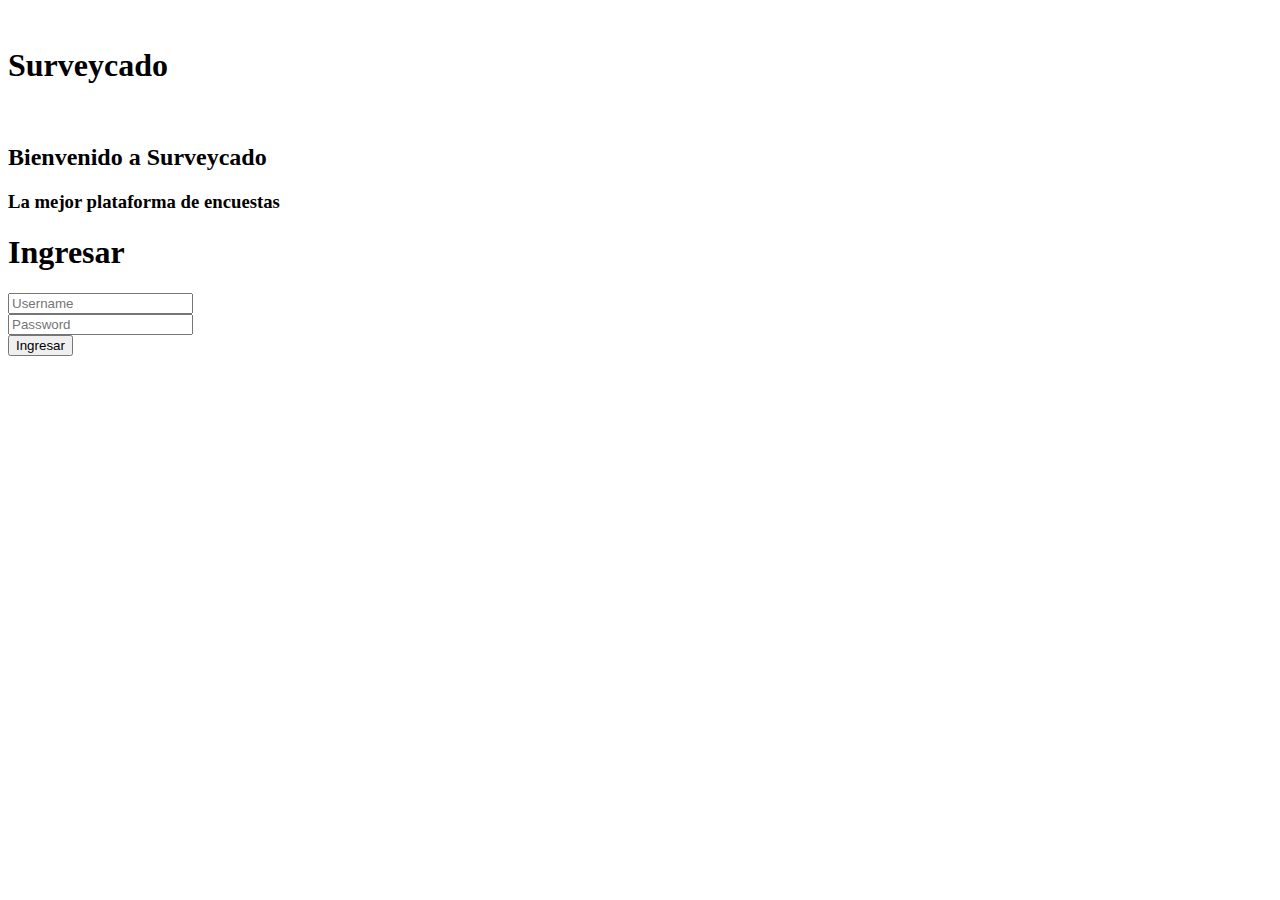
==== index.html @ 6c0d2b6a "commit on animaciones" ====
<!DOCTYPE html>
<html lang="en">
<head>
    <meta charset="UTF-8">
    <meta http-equiv="X-UA-Compatible" content="IE=edge">
    <meta name="viewport" content="width=device-width, initial-scale=1.0">
    <link rel="stylesheet" href="./css/navbar.css">
    <link rel="stylesheet" href="./css/login.css">
    <link rel="stylesheet" href="https://cdnjs.cloudflare.com/ajax/libs/animate.css/4.1.1/animate.min.css"/>
    <title>Surveycado</title>
</head>
<body>
    <nav class="navbar-grid">
        <div class="grid-item">
            <img class="logo" src="./imgs/logo.png" alt="">
            <h1 id="navTitle">Surveycado</h1>
        </div>    
        <a class="grid-item" href="./contacto.html"><img class="navImgs" src="./imgs/contact.png" alt="" ></a>
        <a class="grid-item" href="./register.html"><img class="navImgs" src="./imgs/register.jpg" alt=""></a>
    </nav>
    <div class="grid-body">
        <h2 class="grid-body-item">Bienvenido a Surveycado</h2>
        <h3 class="grid-body-item" id="bottomH2">La mejor plataforma de encuestas</h2>
        <h1 class="grid-body-item">Ingresar</h1>
        <div class="grid-body-item containReg">
            <form>
                <div>
                    <input type="text" placeholder="Username">
                </div>
                <div>
                    <input type="text" placeholder="Password">
                </div>
                <button type="submit">Ingresar</button>
            </form>
        </div>
    </div>
    
</body>
</html>
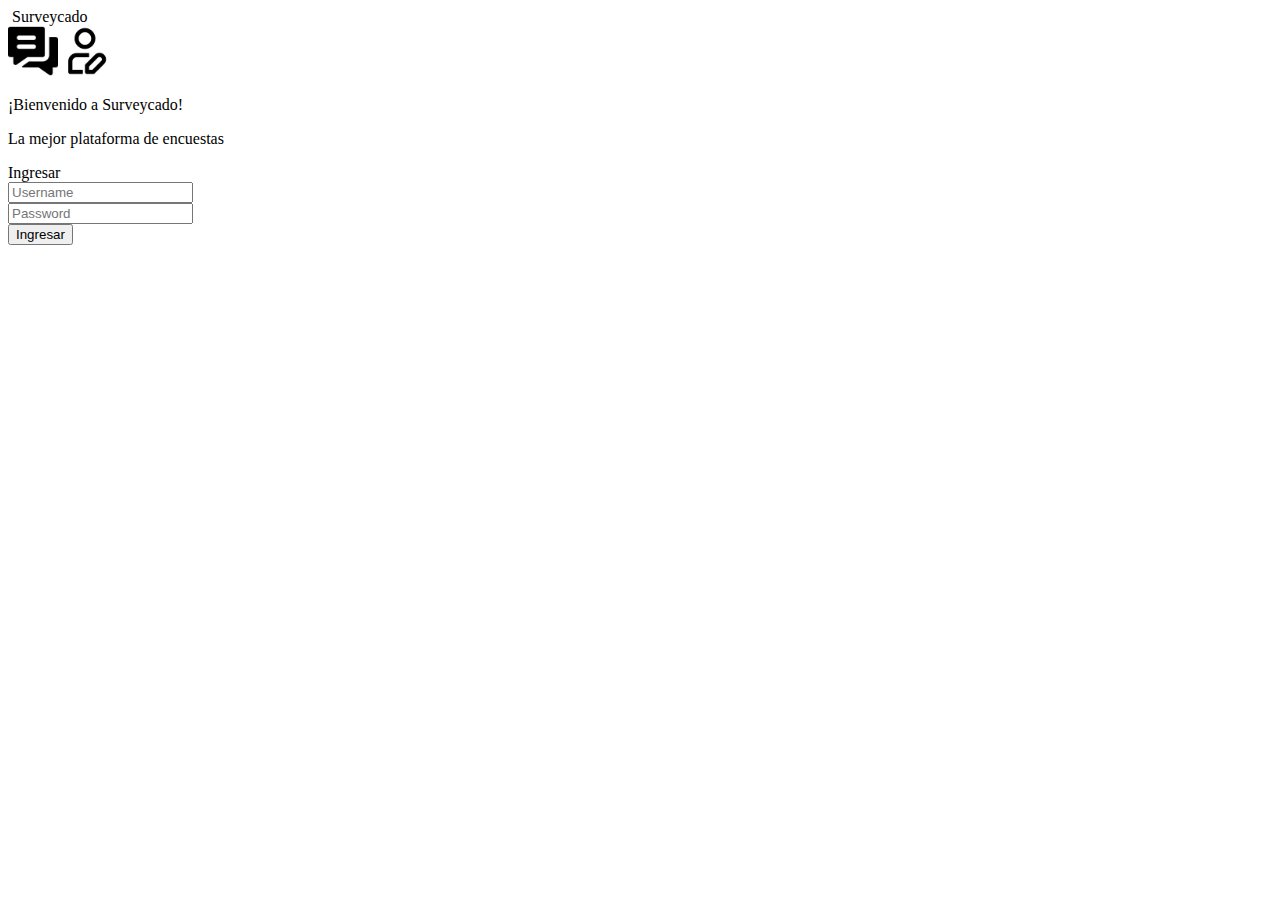
==== commit f21fca5f: "commit on fullBootstrap" ====
--- a/index.html
+++ b/index.html
@@ -4,36 +4,41 @@
     <meta charset="UTF-8">
     <meta http-equiv="X-UA-Compatible" content="IE=edge">
     <meta name="viewport" content="width=device-width, initial-scale=1.0">
-    <link rel="stylesheet" href="./css/navbar.css">
-    <link rel="stylesheet" href="./css/login.css">
+    <link rel="stylesheet" href="./css/comp.css">
     <link rel="stylesheet" href="https://cdnjs.cloudflare.com/ajax/libs/animate.css/4.1.1/animate.min.css"/>
+    <link href="https://cdn.jsdelivr.net/npm/bootstrap@5.2.0-beta1/dist/css/bootstrap.min.css" rel="stylesheet" integrity="sha384-0evHe/X+R7YkIZDRvuzKMRqM+OrBnVFBL6DOitfPri4tjfHxaWutUpFmBp4vmVor" crossorigin="anonymous">
     <title>Surveycado</title>
 </head>
 <body>
-    <nav class="navbar-grid">
-        <div class="grid-item">
-            <img class="logo" src="./imgs/logo.png" alt="">
-            <h1 id="navTitle">Surveycado</h1>
-        </div>    
-        <a class="grid-item" href="./contacto.html"><img class="navImgs" src="./imgs/contact.png" alt="" ></a>
-        <a class="grid-item" href="./register.html"><img class="navImgs" src="./imgs/register.jpg" alt=""></a>
+    <nav class="navbar navbar-brand bg-success container-fluid">
+        <div>
+            <img class="logo animate__bounce img-fluid float-left" width="80" src="./imgs/logo.png" alt="">
+            <span class="navbrand h1 animate__backInDown">Surveycado</span>
+        </div>
+        <div class="float-right d-flex">
+            <a href="./contacto.html"><img class="navImgs mx-2" width="50" src="./imgs/contact.png" alt="" ></a>
+            <a href="./register.html"><img class="navImgs mx-2" width="50" src="./imgs/register.png" alt=""></a>
+        </div>
     </nav>
-    <div class="grid-body">
-        <h2 class="grid-body-item">Bienvenido a Surveycado</h2>
-        <h3 class="grid-body-item" id="bottomH2">La mejor plataforma de encuestas</h2>
-        <h1 class="grid-body-item">Ingresar</h1>
-        <div class="grid-body-item containReg">
-            <form>
-                <div>
-                    <input type="text" placeholder="Username">
-                </div>
-                <div>
-                    <input type="text" placeholder="Password">
-                </div>
-                <button type="submit">Ingresar</button>
-            </form>
+    </div>
+    <p class="text-center h2 animH3">¡Bienvenido a Surveycado!</p>
+    <p class="text-center h5 animH2 mb-5">La mejor plataforma de encuestas</p>
+    <div class="container w-100">
+        <div class="card border-success mx-sm-5 cardAnim">
+            <span class="text-center card-header h3">Ingresar</span>
+            <div class="card-body ">
+                <form action="nada">
+                    <div class="form-group pb-3">
+                        <input type="text" placeholder="Username" name="username" id="username" class="form-control">
+                    </div>
+                    <div class="form-group pb-3">
+                        <input type="password" placeholder="Password" name="password" id="password" class="form-control">
+                    </div>
+                        <button type="submit" class="btn btn-success">Ingresar</button>
+                </form>
+            </div>
         </div>
     </div>
-    
+    <script src="https://cdn.jsdelivr.net/npm/bootstrap@5.2.0-beta1/dist/js/bootstrap.bundle.min.js" integrity="sha384-pprn3073KE6tl6bjs2QrFaJGz5/SUsLqktiwsUTF55Jfv3qYSDhgCecCxMW52nD2" crossorigin="anonymous"></script>
 </body>
 </html>--- a/css/comp.css
+++ b/css/comp.css
@@ -0,0 +1,30 @@
+.logo {
+    animation: bounce 1s linear 1s;  
+}
+
+.animH2{
+    animation: bounceInLeft 3s linear;
+}
+.animH3{
+    animation: bounceInLeft 4s linear;
+}
+.cardAnim{
+    animation: bounceInLeft 1.5s;
+}
+
+@media (min-width:768px) {
+    .navImgs{
+        transition: transform 0.5s;
+    }
+    .navImgs:hover{
+        transform: scale(1.3);
+    }
+    .glowingCard{
+        transition: all 0.5s;
+        animation: bounceInLeft 1.5s;
+    }
+    .glowingCard:hover{
+        transform: scale(1.2);
+        background-color: lightgreen;
+    }
+}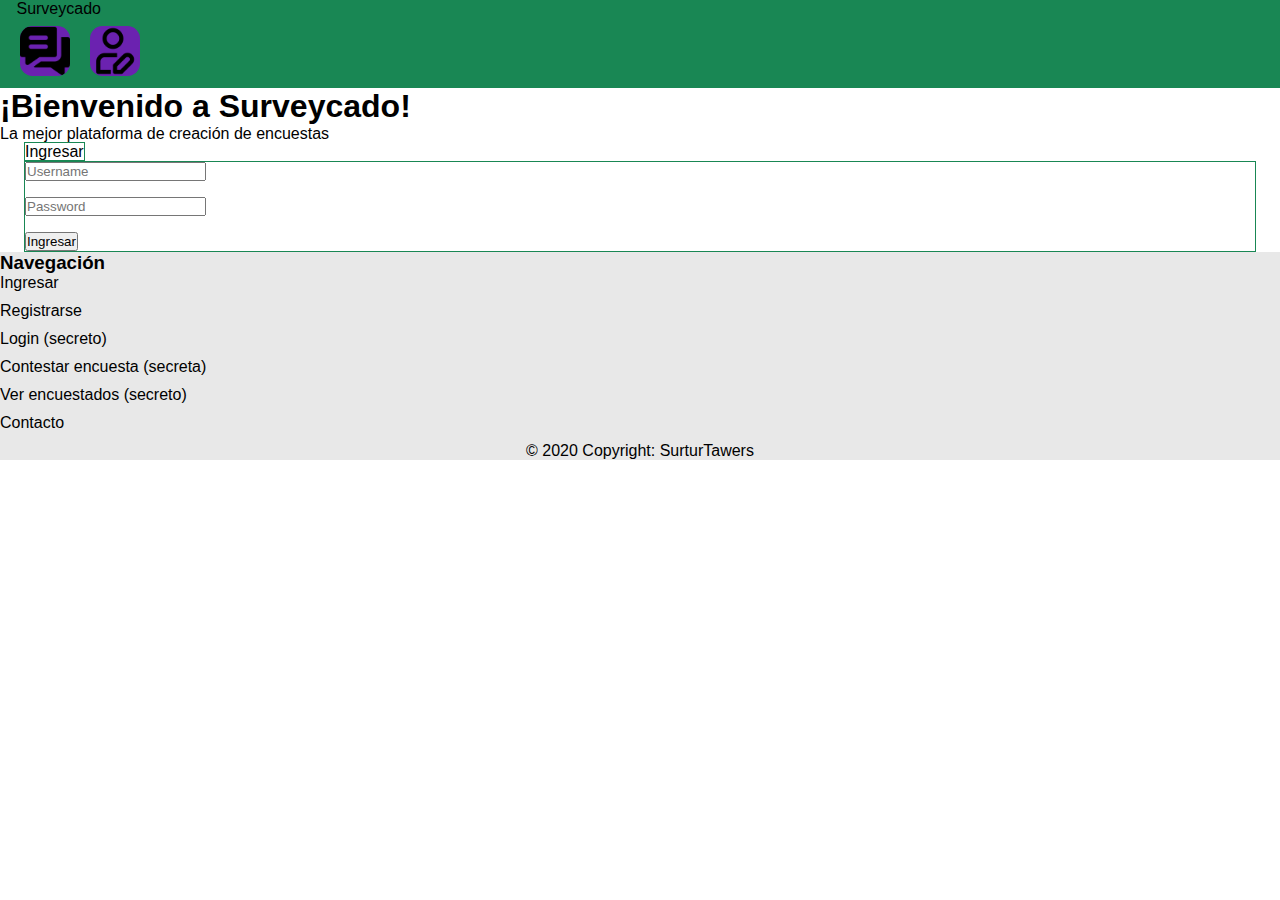
==== commit 686aa16a: "SASS map, extend, mixin, cambios SEO" ====
--- a/index.html
+++ b/index.html
@@ -4,34 +4,41 @@
     <meta charset="UTF-8">
     <meta http-equiv="X-UA-Compatible" content="IE=edge">
     <meta name="viewport" content="width=device-width, initial-scale=1.0">
-    <link rel="stylesheet" href="./css/comp.css">
+    <!-- <link rel="stylesheet" href="./css/comp.css"> -->
     <link rel="stylesheet" href="https://cdnjs.cloudflare.com/ajax/libs/animate.css/4.1.1/animate.min.css"/>
+    <link rel="stylesheet" href="./sass/stilos.css">
     <link href="https://cdn.jsdelivr.net/npm/bootstrap@5.2.0-beta1/dist/css/bootstrap.min.css" rel="stylesheet" integrity="sha384-0evHe/X+R7YkIZDRvuzKMRqM+OrBnVFBL6DOitfPri4tjfHxaWutUpFmBp4vmVor" crossorigin="anonymous">
-    <title>Surveycado</title>
+    <!-- SEO -->
+    <title>Ingresa | Encuestas Surveycado</title>
+    <meta name="keywords" content="crear, editar, enviar, encuestas, encuesta, correo, online, web, ingreso">
+    <meta name="description" content="Surveycado es uno de los mejores servicios de creación de encuestas online, podrás crear, editar, y enviar encuestas a quien quieras. ¡Ingresa ya!">
 </head>
-<body>
-    <nav class="navbar navbar-brand bg-success container-fluid">
-        <div>
-            <img class="logo animate__bounce img-fluid float-left" width="80" src="./imgs/logo.png" alt="">
-            <span class="navbrand h1 animate__backInDown">Surveycado</span>
-        </div>
-        <div class="float-right d-flex">
-            <a href="./contacto.html"><img class="navImgs mx-2" width="50" src="./imgs/contact.png" alt="" ></a>
-            <a href="./register.html"><img class="navImgs mx-2" width="50" src="./imgs/register.png" alt=""></a>
-        </div>
-    </nav>
-    </div>
-    <p class="text-center h2 animH3">¡Bienvenido a Surveycado!</p>
-    <p class="text-center h5 animH2 mb-5">La mejor plataforma de encuestas</p>
+<body class="d-block">
+    <header>
+        <nav class="navbar navbar-brand container-fluid">
+            <div>
+                <img class="logo animate__bounce img-fluid float-left" src="./imgs/logo.png" alt="">
+                <a href="./index.html"><span class="navbrand navTitle h1 d-inline-block">Surveycado</span></a>
+            </div>
+            <div class="float-right d-flex">
+                <a href="./contacto.html"><img class="navImgs" src="./imgs/contact.png" alt="" ></a>
+                <a href="./register.html"><img class="navImgs" src="./imgs/register.png" alt=""></a>
+            </div>
+        </nav>
+    </header>
+    <!-- Titulos -->
+    <h1 class="text-center animH3">¡Bienvenido a Surveycado!</h1>
+    <p class="text-center h5 animH2 mb-5">La mejor plataforma de creación de encuestas</p>
+    <!-- Formularios -->
     <div class="container w-100">
-        <div class="card border-success mx-sm-5 cardAnim">
+        <div class="card cardAnim">
             <span class="text-center card-header h3">Ingresar</span>
-            <div class="card-body ">
-                <form action="nada">
-                    <div class="form-group pb-3">
+            <div class="card-body">
+                <form action="/editor.html">
+                    <div class="form-group ">
                         <input type="text" placeholder="Username" name="username" id="username" class="form-control">
                     </div>
-                    <div class="form-group pb-3">
+                    <div class="form-group ">
                         <input type="password" placeholder="Password" name="password" id="password" class="form-control">
                     </div>
                         <button type="submit" class="btn btn-success">Ingresar</button>
@@ -39,6 +46,32 @@
             </div>
         </div>
     </div>
+    <footer class="d-block mt-5">
+        <!-- <a href="./editor.html" class="btn btn-info"><img class="navImgs mx-2" width="50" src="./imgs/user.png" alt="">Login Secreto</a> -->
+        <!-- <a href="./encuesta.html" class="btn btn-warning"><img class="navImgs mx-2" width="50" src="./imgs/user.png" alt="">Contestar Encuesta Secreta</a> -->
+        <ul>
+            <h3>Navegación</h3>
+            <li>
+                <a href="./index.html">Ingresar</a>
+            </li>
+            <li>
+                <a href="./register.html">Registrarse</a>
+            </li>
+            <li>
+                <a href="./editor.html">Login (secreto)</a>
+            </li>
+            <li>
+                <a href="./encuesta.html">Contestar encuesta (secreta)</a>
+            </li>
+            <li>
+                <a href="./encuestados.html">Ver encuestados (secreto)</a>
+            </li>
+            <li>
+                <a href="./contacto.html">Contacto</a>
+            </li>
+            <p>© 2020 Copyright: SurturTawers</p>
+        </ul>
+    </footer>
     <script src="https://cdn.jsdelivr.net/npm/bootstrap@5.2.0-beta1/dist/js/bootstrap.bundle.min.js" integrity="sha384-pprn3073KE6tl6bjs2QrFaJGz5/SUsLqktiwsUTF55Jfv3qYSDhgCecCxMW52nD2" crossorigin="anonymous"></script>
 </body>
 </html>--- a/css/comp.css
+++ b/css/comp.css
@@ -1,15 +1,62 @@
 .logo {
     animation: bounce 1s linear 1s;  
 }
-
 .animH2{
-    animation: bounceInLeft 3s linear;
+    animation: bounceInLeft 1.5s linear;
 }
 .animH3{
-    animation: bounceInLeft 4s linear;
+    animation: bounceInLeft 2.5s linear;
 }
 .cardAnim{
-    animation: bounceInLeft 1.5s;
+    animation: bounceInLeft 1s;
+}
+.contactAnim{
+    animation: bounceInRight 1s linear;
+}
+.tableAnim{
+    animation: bounceInUp 0.8s ease-out;
+}
+.encuestaAnim{
+    animation: fadeInUp 0.8s ease-out ;
+}
+/* TRANSICIONES */
+.navTitle{
+    transition: transform 0.5s;
+}
+.navTitle:hover{
+    transform: scale(1.2);
+}
+.glowingAnswer{
+    transition: all 0.5s;
+}
+.glowingAnswer:hover{
+    background-color: rgb(41, 184, 41);
+}
+/* SCROLLBAR CSS */
+.scrollbar {
+     margin-left: 15px; 
+     float: left; 
+    /* height: 300px; */
+    /* width: 65px; */
+    /* background: #fff; */
+    /* overflow-y: scroll; */
+    /* margin-bottom: 25px; */
+    }
+.scrollbar-success::-webkit-scrollbar-track {
+    -webkit-box-shadow: inset 0 0 6px rgba(0, 0, 0, 0.1);
+    background-color: #F5F5F5;
+    border-radius: 10px; 
+}
+    
+.scrollbar-success::-webkit-scrollbar {
+    width: 12px;
+    background-color: lightgreen; 
+}
+
+.scrollbar-success::-webkit-scrollbar-thumb {
+    border-radius: 10px;
+    -webkit-box-shadow: inset 0 0 6px rgba(0, 0, 0, 0.1);
+    background-color: lightgreen; 
 }
 
 @media (min-width:768px) {
@@ -24,7 +71,7 @@
         animation: bounceInLeft 1.5s;
     }
     .glowingCard:hover{
-        transform: scale(1.2);
+        transform: scale(1.03);
         background-color: lightgreen;
     }
-}+} --- a/sass/stilos.css
+++ b/sass/stilos.css
@@ -0,0 +1,116 @@
+* {
+  margin: 0;
+  padding: 0;
+  box-sizing: border-box;
+  font-family: "Trebuchet MS", "Lucida Sans Unicode", "Lucida Grande", "Lucida Sans", Arial, sans-serif;
+}
+
+.imagen, header .navImgs, header .logo {
+  width: 50px;
+  background-color: rgb(107, 34, 176);
+  border-radius: 25%;
+}
+
+header {
+  background-color: rgb(25, 135, 84);
+}
+header nav div a {
+  text-decoration: none;
+  color: black;
+}
+header nav div a:hover {
+  color: black;
+}
+header .logo {
+  -webkit-animation: bounce 1s linear 1s;
+          animation: bounce 1s linear 1s;
+}
+header .navImgs {
+  margin: 0.5rem;
+}
+@media (min-width: 768px) {
+  header .navImgs {
+    transition: transform 0.5s;
+  }
+  header .navImgs:hover {
+    transform: scale(1.3);
+  }
+  header .navTitle {
+    transition: transform 0.5s;
+  }
+  header .navTitle:hover {
+    transform: scale(1.2);
+  }
+}
+
+body .animH2 {
+  -webkit-animation: bounceInLeft 1.5s linear;
+          animation: bounceInLeft 1.5s linear;
+}
+body .animH3 {
+  -webkit-animation: bounceInLeft 2.5s linear;
+          animation: bounceInLeft 2.5s linear;
+}
+body div .cardAnim {
+  -webkit-animation: bounceInLeft 1s linear;
+          animation: bounceInLeft 1s linear;
+}
+@media (min-width: 768px) {
+  body div {
+    margin-left: 0.75rem;
+    margin-right: 0.75rem;
+  }
+}
+body div div span {
+  border: 1px solid rgb(25, 135, 84);
+}
+body div div div {
+  border: 1px solid rgb(25, 135, 84);
+  margin: 0px;
+}
+body div div div form {
+  border: none;
+}
+body div div div form div {
+  border: none;
+  margin-bottom: 16px;
+}
+
+html {
+  min-height: 100%;
+  position: relative;
+}
+
+.linksLista {
+  margin-bottom: 10px;
+}
+
+footer {
+  background-color: rgb(232, 232, 232);
+  margin-bottom: 0px;
+  position: relative;
+  bottom: 0;
+  width: 100%;
+  height: 40px;
+}
+footer ul {
+  background-color: rgb(232, 232, 232);
+  margin-bottom: 20px;
+  list-style-type: none;
+}
+footer ul li {
+  margin-bottom: 10px;
+}
+footer ul li a {
+  text-decoration: none;
+  color: black;
+}
+footer ul li a:hover {
+  color: rgb(25, 135, 84);
+}
+footer ul p {
+  background-color: rgb(232, 232, 232);
+  margin-bottom: 10px;
+  margin-top: 5px;
+  text-align: center;
+}/*# sourceMappingURL=stilos.css.map */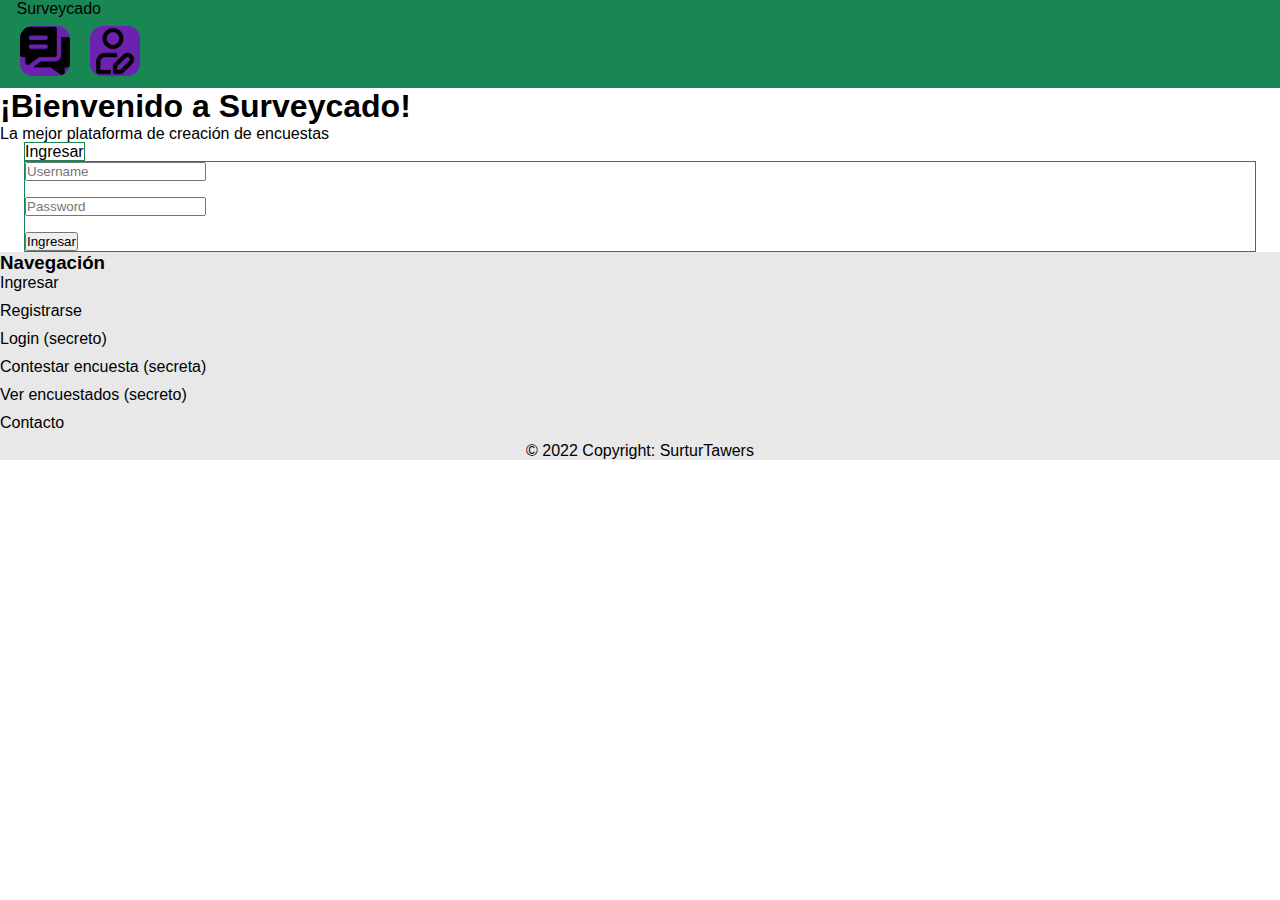
==== commit 015bfb59: "copyright fix" ====
--- a/index.html
+++ b/index.html
@@ -69,7 +69,7 @@
             <li>
                 <a href="./contacto.html">Contacto</a>
             </li>
-            <p>© 2020 Copyright: SurturTawers</p>
+            <p>© 2022 Copyright: SurturTawers</p>
         </ul>
     </footer>
     <script src="https://cdn.jsdelivr.net/npm/bootstrap@5.2.0-beta1/dist/js/bootstrap.bundle.min.js" integrity="sha384-pprn3073KE6tl6bjs2QrFaJGz5/SUsLqktiwsUTF55Jfv3qYSDhgCecCxMW52nD2" crossorigin="anonymous"></script>
